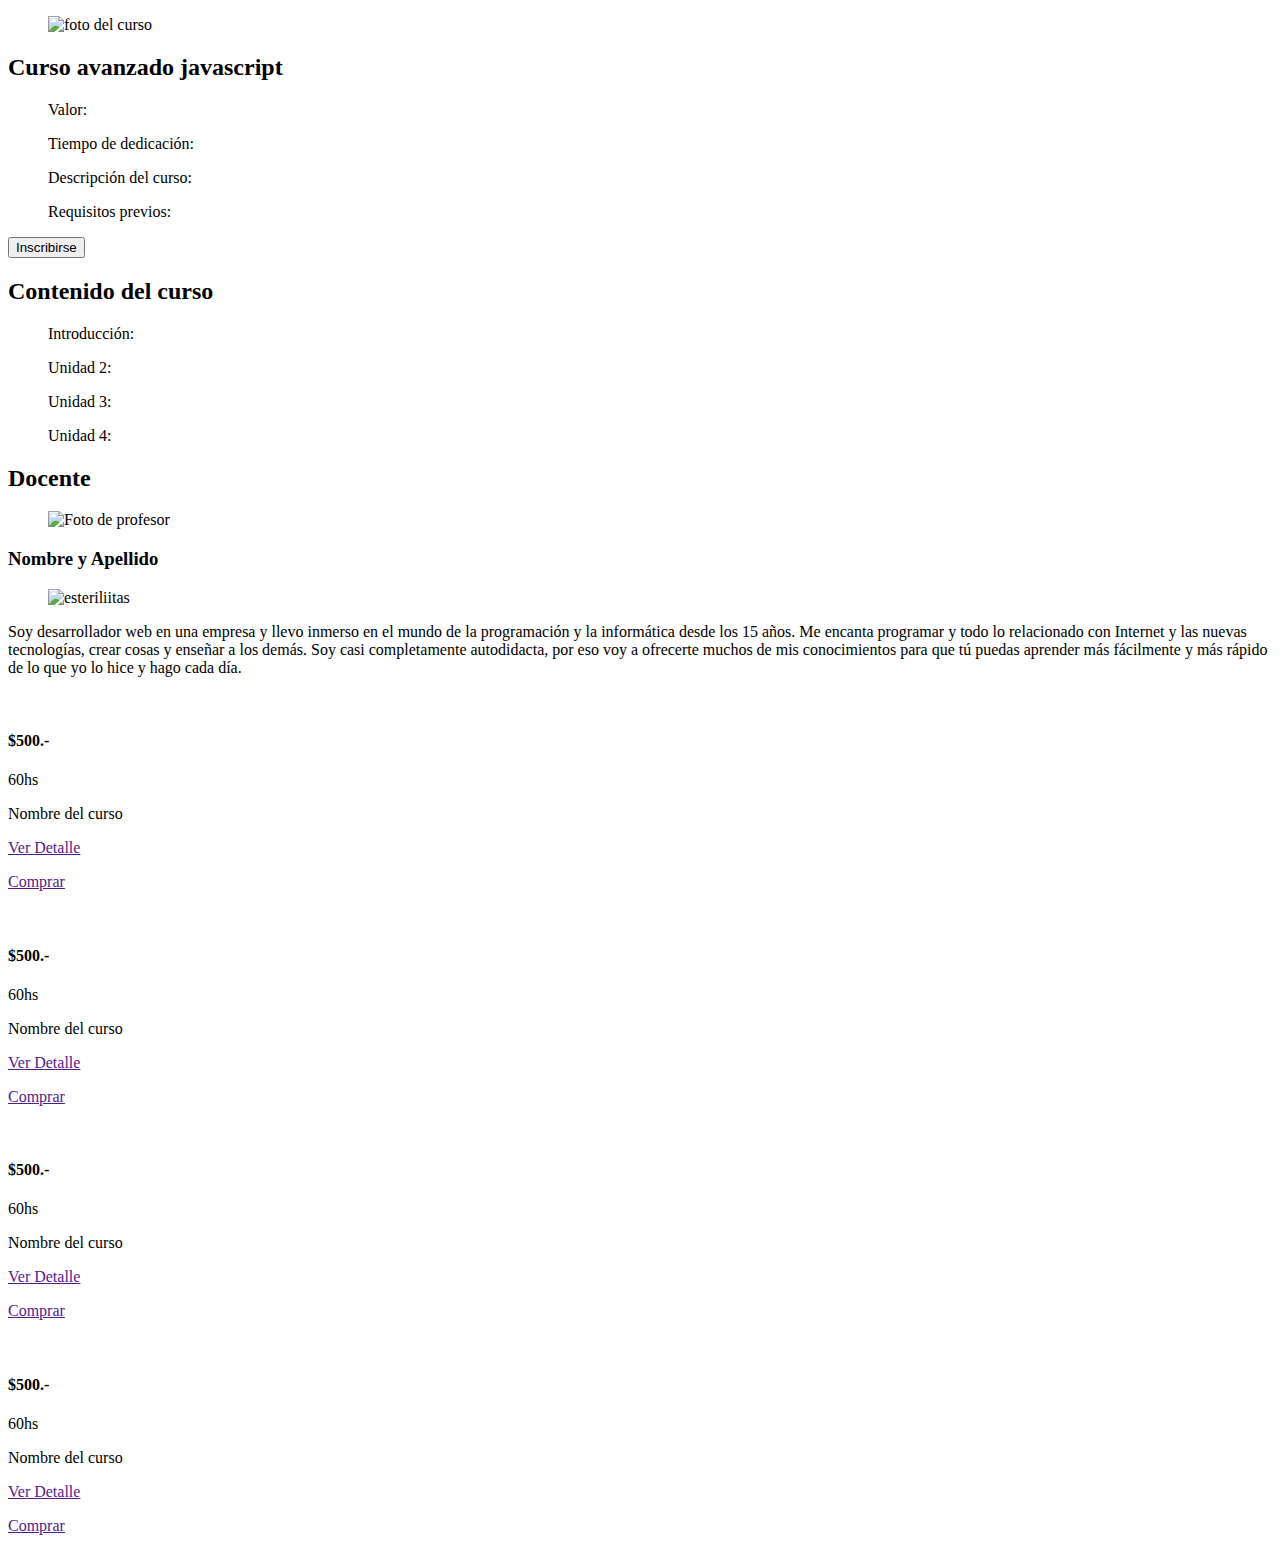
==== detalleCurso.html @ cd99472c "Se completo el html de la pagina de detalles de curso" ====
<!DOCTYPE html>
<html lang="es" dir="ltr">
  <head>
    <meta charset="utf-8">
    <title>Detalle Curso</title>
  </head>
  <header>
  </header>
  <body>
    <section class="detalle-curso">
      <figure>
        <img src="img/javascript.png" alt="foto del curso" width="15%">
      </figure>
      <div class="informacion-curso">
        <h2>Curso avanzado javascript</h2>
        <li>
          <ol>Valor:</ol>
          <ol>Tiempo de dedicación:</ol>
          <ol>Descripción del curso:</ol>
          <ol>Requisitos previos:</ol>
        </li>
        <button type="button" name="button">Inscribirse</button>
        <h2>Contenido del curso</h2>
        <li>
          <ol>Introducción:</ol>
          <ol>Unidad 2:</ol>
          <ol>Unidad 3:</ol>
          <ol>Unidad 4:</ol>
        </li>
      </div>
    </section>
    <h2>Docente</h2>
    <section class="detelle-docente">
      <figure>
        <img src="img/foto-profesor.jpg" alt="Foto de profesor" width="10%">
      </figure>
      <div class="">
        <h3>Nombre y Apellido</h3>
        <figure>
          <img src="img/calificacion-estrella.png" alt="esteriliitas" width="10%">
        </figure>
        <p>
          Soy desarrollador web en una empresa y llevo inmerso en el mundo de la programación y la informática desde los 15 años.
          Me encanta programar y todo lo relacionado con Internet y las nuevas tecnologías, crear cosas y enseñar a los demás.
          Soy casi completamente autodidacta, por eso voy a ofrecerte muchos de mis conocimientos para que tú puedas aprender más fácilmente y más rápido de lo que yo lo hice y hago cada día.
        </p>
      </div>
    </section>
    <section>
        <div class="contenedorCursos">
            <article>
                <div class="contenedorImagen">
                    <img src="img/curso1-0.jpg" alt="">
                    <h4 class="precio">$500.-</h4>
                </div>
                <div class="infoCursos">
                   <p>60hs</p>
                   <p>Nombre del curso</p>
                </div>
                <p class="textoDerecha">
                    <a href="">Ver Detalle</a>
                </p>
                <p class="textoDerecha">
                    <a href="" class="boton">Comprar</a>
                </p>
            </article>
            <article>
                <div class="contenedorImagen">
                    <img src="img/curso2-0.jpg" alt="">
                    <h4 class="precio">$500.-</h4>
                </div>
                <div class="infoCursos">
                   <p>60hs</p>
                   <p>Nombre del curso</p>
                </div>
                <p class="textoDerecha">
                    <a href="">Ver Detalle</a>
                </p>
                <p class="textoDerecha">
                    <a href="" class="boton">Comprar</a>
                </p>
            </article>
            <article>
                <div class="contenedorImagen">
                    <img src="img/curso3-0.jpg" alt="">
                    <h4 class="precio">$500.-</h4>
                </div>
                <div class="infoCursos">
                   <p>60hs</p>
                   <p>Nombre del curso</p>
                </div>
                <p class="textoDerecha">
                    <a href="">Ver Detalle</a>
                </p>
                <p class="textoDerecha">
                    <a href="" class="boton">Comprar</a>
                </p>
            </article>
            <article>
                <div class="contenedorImagen">
                    <img src="img/curso4-0.jpg" alt="">
                    <h4 class="precio">$500.-</h4>
                </div>
                <div class="infoCursos">
                   <p>60hs</p>
                   <p>Nombre del curso</p>
                </div>
                <p class="textoDerecha">
                    <a href="">Ver Detalle</a>
                </p>
                <p class="textoDerecha">
                    <a href="" class="boton">Comprar</a>
                </p>
            </article>
        </div>
    </section>
  </body>
  <footer>
  </footer>
</html>
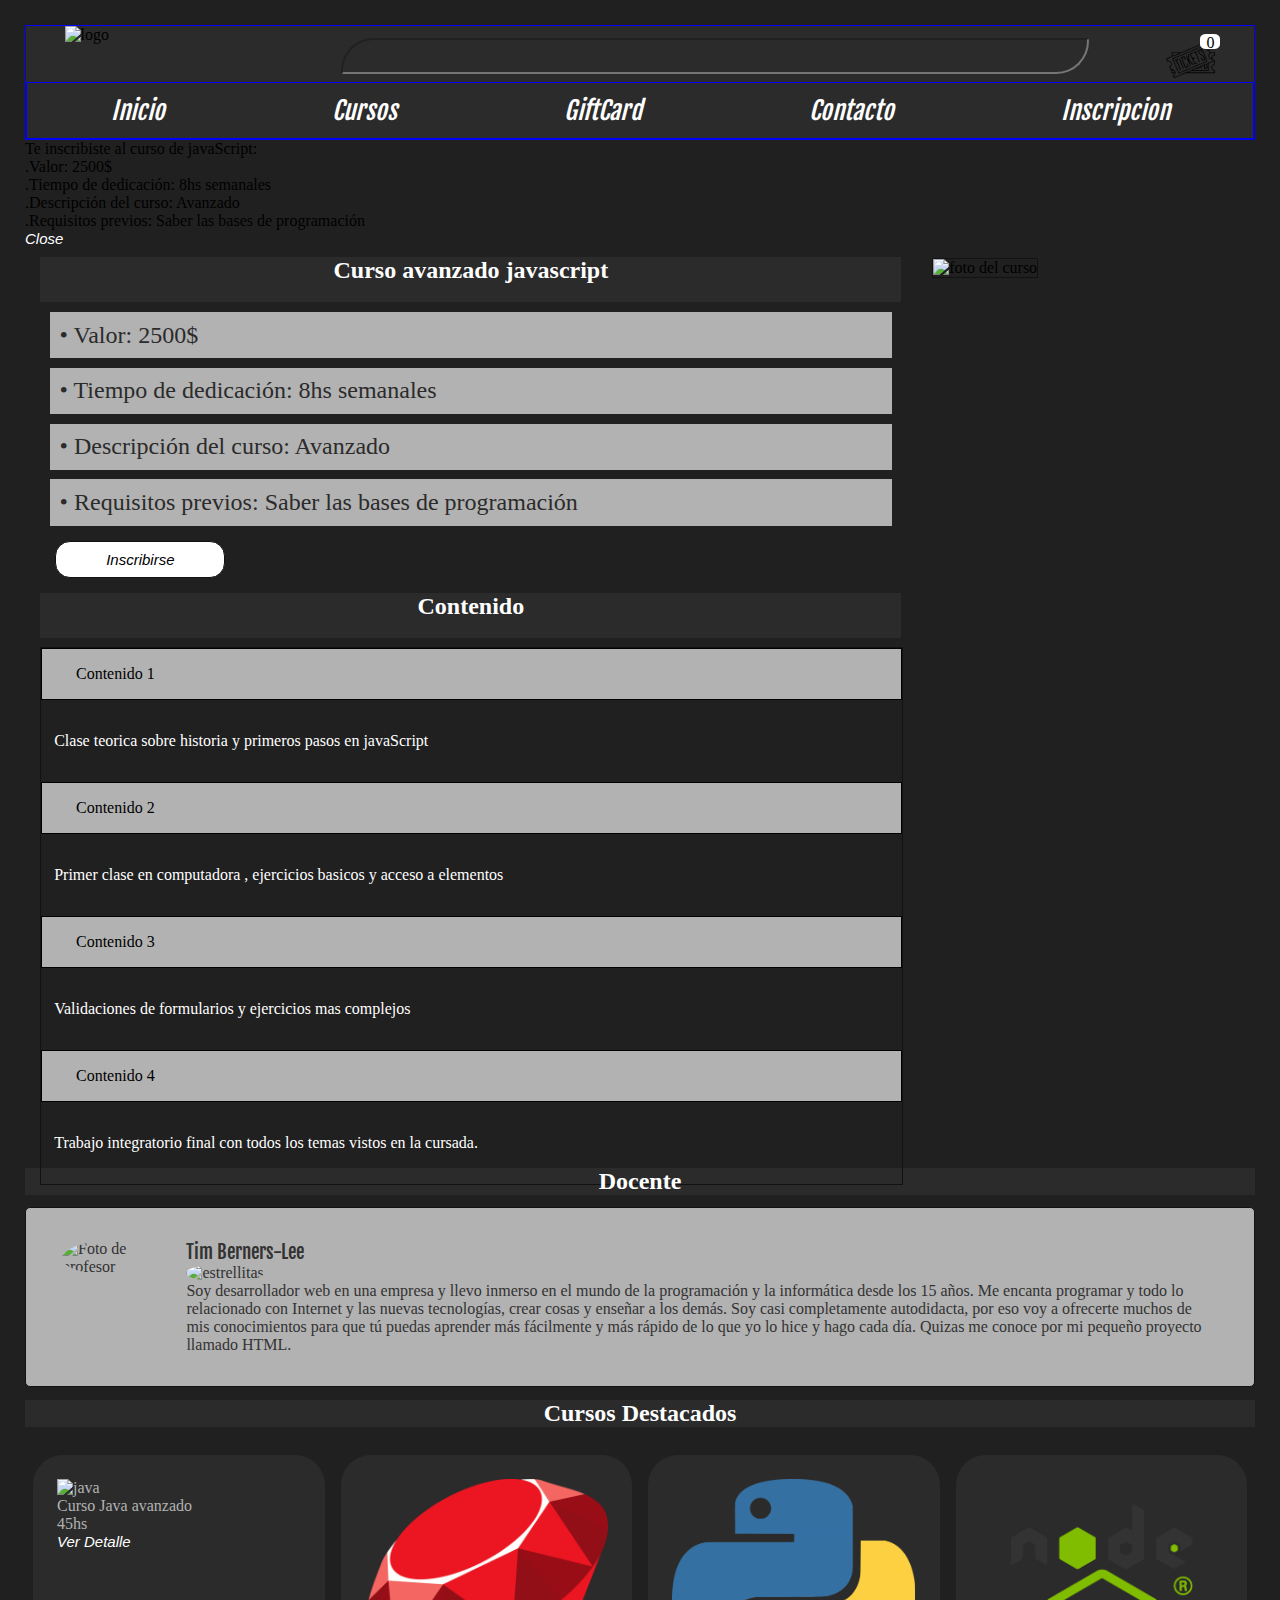
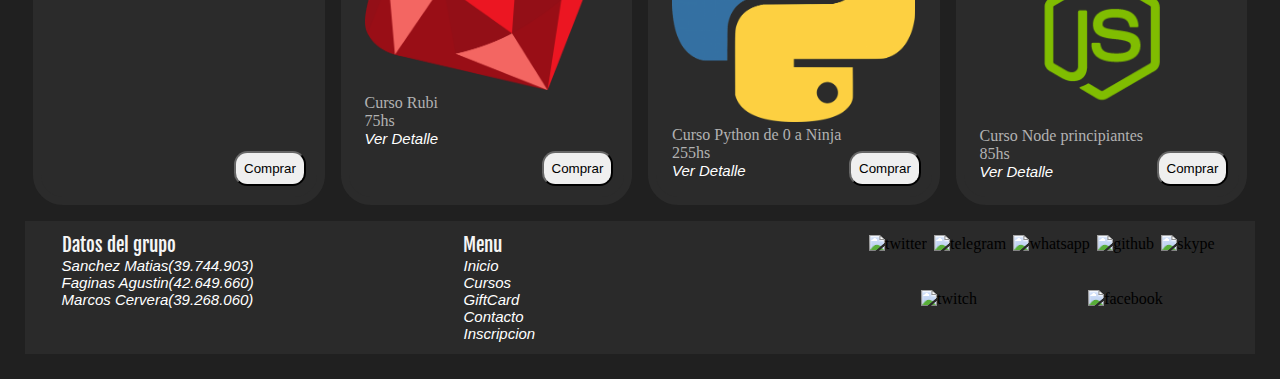
==== commit b9ab4733: "Se agregaron los modales y se lleno la tabla de contenidos" ====
--- a/detalleCurso.html
+++ b/detalleCurso.html
@@ -3,118 +3,165 @@
   <head>
     <meta charset="utf-8">
     <title>Detalle Curso</title>
+    <link rel="stylesheet" type="text/css" href="css/estilosMain.css">
+    <meta name="viewport" content="width=device-width, initial-scale=1.0">
+    <link href="https://fonts.googleapis.com/css?family=Fjalla+One|Source+Sans+Pro&display=swap" rel="stylesheet">
+    <script type="text/javascript" src="js/jquery.min.js"></script>
+    <script src="js/funciones.js"></script>
+    <script src="https://cdnjs.cloudflare.com/ajax/libs/jquery-modal/0.9.1/jquery.modal.min.js"></script>
+<link rel="stylesheet" href="https://cdnjs.cloudflare.com/ajax/libs/jquery-modal/0.9.1/jquery.modal.min.css" />
   </head>
-  <header>
-  </header>
+  <header id="header-id" class="header">
+     <section class="seccion-header">
+      	<img src="./img/logo.png" alt="logo" id="logo">
+      	<label for="buscador"></label>
+      	<input list="browsers" name="browser">
+      	<datalist id="browsers">
+        	<option value="Cursos">
+        	<option value="Contacto">
+        	<option value="GiftCard">
+    			<option value="Inscripcion">
+  			</datalist>
+				<article class = "carrito-fig">
+					<img src="./img/tickets.png" alt="logo" id= "carrito" >
+	      	<p id="total">0</p>
+				</article>
+      </section>
+        <nav class="nav-menu">
+          <ul class="header">
+            <li><a href="index.html">Inicio</a></li>
+            <li><a href="index.html#cursos-id">Cursos</a></li>
+            <li><a href="giftCard.html">GiftCard</a></li>
+            <li><a href="formularioContacto.html">Contacto</a></li>
+            <li><a href="formulario.html">Inscripcion</a></li>
+          </ul>
+        </nav>
+				<a class="desplegable"></a>
+    </header>
   <body>
+   <div id="ex1" class="modal">
+  <p>Te inscribiste al curso de javaScript:<br>
+    .Valor: 2500$<br>
+    .Tiempo de dedicación: 8hs semanales<br>
+    .Descripción del curso: Avanzado<br>
+    .Requisitos previos: Saber las bases de programación
+  </p>
+  <a href="#" rel="modal:close">Close</a>
+</div>
     <section class="detalle-curso">
-      <figure>
-        <img src="img/javascript.png" alt="foto del curso" width="15%">
-      </figure>
       <div class="informacion-curso">
-        <h2>Curso avanzado javascript</h2>
-        <li>
-          <ol>Valor:</ol>
-          <ol>Tiempo de dedicación:</ol>
-          <ol>Descripción del curso:</ol>
-          <ol>Requisitos previos:</ol>
+        <h2 >Curso avanzado javascript</h2>
+        <li class="">
+          <ol>•  Valor: 2500$</ol>
+          <ol>•  Tiempo de dedicación: 8hs semanales</ol>
+          <ol>•  Descripción del curso: Avanzado</ol>
+          <ol>•  Requisitos previos: Saber las bases de programación</ol>
         </li>
-        <button type="button" name="button">Inscribirse</button>
-        <h2>Contenido del curso</h2>
-        <li>
-          <ol>Introducción:</ol>
-          <ol>Unidad 2:</ol>
-          <ol>Unidad 3:</ol>
-          <ol>Unidad 4:</ol>
-        </li>
+        <div class="div-boton-inscribirse">
+          <a href="#ex1" rel="modal:open">Inscribirse</a>
+        </div>
+        <h2>Contenido</h2>
+        	<div class="faq">
+		          <div class="title-tab"><i class="fa fa-1x"></i>Contenido 1</div>
+		          <div class="content-tab">Clase teorica sobre historia y primeros pasos en javaScript</div>
+		          <div class="title-tab"><i class="fa fa-1x"></i>Contenido 2</div>
+		          <div class="content-tab">Primer clase en computadora , ejercicios basicos y acceso a elementos</div>
+		          <div class="title-tab"><i class="fa fa-1x"></i>Contenido 3</div>
+		          <div class="content-tab">Validaciones de formularios y ejercicios mas complejos</div>
+		          <div class="title-tab"><i class="fa fa-1x"></i>Contenido 4</div>
+		          <div class="content-tab">Trabajo integratorio final con todos los temas vistos en la cursada.</div>
+	        </div>
+      </div>
+      <div class="div-imagen-detalle-curso">
+        <img src="img/javascript.png" alt="foto del curso" class="imagen-detalle-curso">
       </div>
     </section>
     <h2>Docente</h2>
-    <section class="detelle-docente">
-      <figure>
-        <img src="img/foto-profesor.jpg" alt="Foto de profesor" width="10%">
-      </figure>
-      <div class="">
-        <h3>Nombre y Apellido</h3>
-        <figure>
-          <img src="img/calificacion-estrella.png" alt="esteriliitas" width="10%">
-        </figure>
+    <section class="detalle-docente">
+      <div class="div-imagen-detalle-docente1">
+        <img src="img/foto-profesor.jpg" alt="Foto de profesor" >
+      </div>
+      <div class="div-imagen-detalle-docente2">
+        <h3>Tim Berners-Lee</h3>
+        <div class="div-imagen-estrellitas">
+          <img src="img/calificacion-estrella.png" alt="estrellitas">
+        </div>
         <p>
           Soy desarrollador web en una empresa y llevo inmerso en el mundo de la programación y la informática desde los 15 años.
           Me encanta programar y todo lo relacionado con Internet y las nuevas tecnologías, crear cosas y enseñar a los demás.
           Soy casi completamente autodidacta, por eso voy a ofrecerte muchos de mis conocimientos para que tú puedas aprender más fácilmente y más rápido de lo que yo lo hice y hago cada día.
+          Quizas me conoce por mi pequeño proyecto llamado HTML.
         </p>
       </div>
     </section>
     <section>
+        <h2 id="cursos-id">Cursos Destacados</h2>
         <div class="contenedorCursos">
-            <article>
-                <div class="contenedorImagen">
-                    <img src="img/curso1-0.jpg" alt="">
-                    <h4 class="precio">$500.-</h4>
-                </div>
-                <div class="infoCursos">
-                   <p>60hs</p>
-                   <p>Nombre del curso</p>
-                </div>
-                <p class="textoDerecha">
-                    <a href="">Ver Detalle</a>
-                </p>
-                <p class="textoDerecha">
-                    <a href="" class="boton">Comprar</a>
-                </p>
+            <article class="contenedorImagen">
+                    <img src="./img/lenguajes/java.png" alt="java">
+                    <p>Curso Java avanzado</p>
+                    <div>45hs</div>
+                    <p class="textoDerecha">
+                      <a href="detalleCurso.html">Ver Detalle</a>
+                    </p>
+                  <button type="button" name="button"  onclick="incrementar()">Comprar</button>
             </article>
-            <article>
-                <div class="contenedorImagen">
-                    <img src="img/curso2-0.jpg" alt="">
-                    <h4 class="precio">$500.-</h4>
-                </div>
-                <div class="infoCursos">
-                   <p>60hs</p>
-                   <p>Nombre del curso</p>
-                </div>
-                <p class="textoDerecha">
-                    <a href="">Ver Detalle</a>
-                </p>
-                <p class="textoDerecha">
-                    <a href="" class="boton">Comprar</a>
-                </p>
+            <article class="contenedorImagen">
+                    <img src="./img/lenguajes/rubi.png" alt="rubi" >
+                    <p>Curso Rubi</p>
+                    <div>75hs</div>
+                    <p class="textoDerecha">
+                      <a href="detalleCurso.html">Ver Detalle</a>
+                    </p>
+                  <button type="button" name="button">Comprar</button>
             </article>
-            <article>
-                <div class="contenedorImagen">
-                    <img src="img/curso3-0.jpg" alt="">
-                    <h4 class="precio">$500.-</h4>
-                </div>
-                <div class="infoCursos">
-                   <p>60hs</p>
-                   <p>Nombre del curso</p>
-                </div>
-                <p class="textoDerecha">
-                    <a href="">Ver Detalle</a>
-                </p>
-                <p class="textoDerecha">
-                    <a href="" class="boton">Comprar</a>
-                </p>
+            <article class="contenedorImagen">
+                    <img src="./img/lenguajes/python.png" alt="python">
+                    <p>Curso Python de 0 a Ninja</p>
+                    <div>255hs</div>
+                    <p class="textoDerecha">
+                      <a href="detalleCurso.html">Ver Detalle</a>
+                    </p>
+                  <button type="button" name="button">Comprar</button>
             </article>
-            <article>
-                <div class="contenedorImagen">
-                    <img src="img/curso4-0.jpg" alt="">
-                    <h4 class="precio">$500.-</h4>
-                </div>
-                <div class="infoCursos">
-                   <p>60hs</p>
-                   <p>Nombre del curso</p>
-                </div>
-                <p class="textoDerecha">
-                    <a href="">Ver Detalle</a>
-                </p>
-                <p class="textoDerecha">
-                    <a href="" class="boton">Comprar</a>
-                </p>
+            <article class="contenedorImagen">
+                    <img src="./img/lenguajes/node.png" alt="node">
+                    <p>Curso Node principiantes</p>
+                <div>85hs</div>
+                  <p class="textoDerecha">
+                      <a href="detalleCurso.html">Ver Detalle</a>
+                  </p>
+                  <button type="button" name="button">Comprar</button>
             </article>
-        </div>
-    </section>
+          </section>
   </body>
-  <footer>
-  </footer>
+  <footer class="footer">
+      <div>
+        <h3>Datos del grupo</h3>
+        <ul>
+          <li>Sanchez Matias(39.744.903)</li>
+          <li>Faginas Agustin(42.649.660)</li>
+          <li>Marcos Cervera(39.268.060)</li>
+        </ul>
+      </div>
+      <div>
+        <h3>Menu</h3>
+        <ul>
+          <li><a href="#header-id">Inicio</a></li>
+            <li><a href="#cursos-id">Cursos</a></li>
+            <li><a href="giftCard.html">GiftCard</a></li>
+            <li><a href="formularioContacto.html">Contacto</a></li>
+            <li><a href="formulario.html">Inscripcion</a></li>
+        </ul>
+      </div>
+      <div class="social-M">
+        <img src="./img/social-media/043-twitter.png" alt="twitter">
+        <img src="./img/social-media/029-telegram.png" alt="telegram">
+        <img src="./img/social-media/035-whatsapp.png" alt="whatsapp">
+        <img src="./img/social-media/038-github.png" alt="github">
+        <img src="./img/social-media/013-skype.png" alt="skype">
+        <img src="./img/social-media/016-twitch.png" alt="twitch">
+        <img src="./img/social-media/021-facebook.png" alt="facebook">
+      </div>
+    </footer>
 </html>
--- a/css/estilosMain.css
+++ b/css/estilosMain.css
@@ -0,0 +1,877 @@
+*{
+	margin: 0;
+  padding: 0;
+}
+html
+{
+  padding: 25px;
+}
+body
+{
+    background-color: #202020;
+}
+
+h1, h3, h4, h5, h6{
+  font-family: 'Fjalla One', sans-serif;
+  font-weight: normal;
+}
+
+li, ol
+{
+ list-style-type: none;
+}
+
+.header
+{
+   background-color: #2b2b2b;
+   position: relative;
+}
+
+.carrito-fig
+{
+  position: relative;
+  width: 5%;
+}
+
+.seccion-header
+{
+    display: flex;
+    justify-content: space-around;
+}
+
+.header input
+{
+  font-weight: bold;
+  font-size: 15px;
+  color: #fff;
+  padding: 10px 2px 5px 5px;
+  background-color: #2b2b2b;
+  width: 70%;
+  height: 70%;
+  margin-top:1.2em;
+	border-radius: 150px;
+	border-top-right-radius: 15px;
+	border-bottom-left-radius: 15px;
+}
+
+#logo
+{
+  width: 10%;
+}
+
+#carrito
+{
+  width: 100%;
+  margin-top: 7px;
+}
+#total
+{
+  position: absolute;
+  top: 0px;
+  right:-5px;
+  background-color: white;
+  border-radius: 30%;;
+  width: 20px;
+  text-align: center;
+}
+
+.nav-menu ul
+{
+  display:flex;
+  justify-content: space-around;
+}
+
+
+.nav-menu li
+{
+  padding: 1%;
+}
+
+.nav-menu li:hover
+{
+  color: #b2b2b2;
+}
+
+.nav-menu li a
+{
+  text-decoration: none;
+  font-family: 'Fjalla One', sans-serif;
+  font-weight: normal;
+  font-size: 25px;
+  color: #fff;
+}
+
+.nav-menu ul a:hover
+{
+  font-weight: bold;
+}
+
+a.desplegable{
+	 display: none;
+	 width: 5%;
+	 height: 100%;
+	 background-image: url(../img/retail/hamburger.gif);
+	 background-color: #2b2b2b;
+	 position:absolute;
+	 top:-1px;
+	 right: 8.5%;
+	 cursor: pointer;
+	 border: 1px solid #b2b2b2;
+	 border-radius: 15%;
+}
+
+/*------------index-----------*/
+.contenedor
+{
+	margin-top: 0.3em;
+}
+.contenedorPasos{
+  display: flex;
+  flex-wrap: wrap;
+  justify-content: space-around;
+  background: url("img/console.jpg");
+}
+
+.contenedorPasos article{
+    width: calc(30% - 20px);
+    margin-top: 20px;
+    margin-bottom: 20px;
+    background-color: #b2b2b2;
+    border-width: 4px;
+    border-style: solid;
+    border-color: #b2b2b2;
+    border-radius: 10px;
+}
+
+.contenedorPasos h4{
+  padding: 2%;
+  font-family: sans-serif;
+  font-size: 25px;
+  font-style: italic;
+}
+.contenedorPasos p{
+  margin-left: 10px;
+  margin-bottom: 10px;
+  font-family: sans-serif;
+    font-size: 20px;
+    font-style: normal;
+}
+
+.mediosDePago{
+  display: flex;
+  justify-content: space-evenly;
+}
+
+.mediosDePago article{
+  position: relative;
+    width:calc(30% - 20px);
+    margin-top:20px;
+    margin-bottom:20px;
+}
+
+.mediosDePago div{
+  background-color: #202020;
+}
+
+.mediosDePago img{
+  max-width: 300px;
+  height: 80px;
+  display: block;
+    margin-left: auto;
+    margin-right: auto;
+    margin-top: auto;
+    margin-bottom: auto;
+ }
+
+h2{
+  text-align: center;
+  color: white;
+  display: block;
+  background-color: #2b2b2b;
+  height: 3%;
+  margin-bottom: 1%;
+  margin-top: 1%;
+}
+
+.contenedorCursos article{
+    position: relative;
+    margin-top:1em;
+    margin-bottom:1em;
+    background-color: #2b2b2b;
+    border: 0.5em solid #2b2b2b;
+    border-radius: 30px;
+    padding: 1em;
+		box-sizing: border-box;
+    color: #b2b2b2;
+}
+
+.contenedorCursos button{
+  	position: absolute;
+    border-color: #121212;
+    border-radius: 1em;
+    bottom: 0.8em;
+    right: 0.8em;
+    padding: 0.6em;
+		cursor: pointer;
+}
+
+.contenedorCursos button:hover
+{
+	background-color:#b2b2b2;
+	color:#202020;
+}
+.contenedorImagen a:hover
+{
+  color: #61dafb;
+  text-decoration: underline;
+}
+
+ .contenedorImagen img{
+   max-width: 100%;
+  }
+
+
+
+/*------------Formulario Contacto-----------*/
+ .contacto
+ {
+   margin: 0.8em;
+	 font-family: 'Source Sans';
+	 box-sizing: border-box;
+ }
+
+ .formulario
+ {
+   margin-right: 5em;
+	 background-color: #b2b2b2;
+	 color: #333;
+	 border: 1px solid #121212;;
+	 width: 600px;
+	 height: 650px;
+	 border-radius: 10px;
+	 padding: 3.2em;
+	 display: flex;
+	 flex-direction: column;
+ }
+
+ .formulario input
+ {
+	 border-color: #121212;
+   border-style: solid;
+   border-radius: 5px;
+   padding: 10px 20px 10px 25px;
+   margin: 10px 0;
+ }
+
+ .formulario textarea
+ {
+	 border-color: #121212;
+   border-style: solid;
+   border-radius: 5px;
+   padding: 10px 20px 10px 25px;
+   margin: 10px 0;
+ }
+
+ .formulario button
+ {
+   background: white;
+   color: #333;
+	 border-color: #121212;
+   padding: 10px 0px;
+   border-radius: 30px;
+   width: 150px;
+   margin-top: 10px;
+   align-self: center;
+	 cursor: pointer;
+ }
+ .formulario button:hover
+ {
+	 background-color:#b2b2b2;
+ 	color:#202020;
+ }
+ .contacto-datos
+ {
+	 color: #333;
+   border: 1px solid #121212;
+   background-color: #b2b2b2;
+   width: 600px;
+   height: 650px;
+   border-radius: 10px;
+   padding: 50px;
+	 text-align:justify;
+ }
+
+ .ubicacion
+ {
+ 	margin-top: 50px;
+	margin-bottom: 50px;
+
+ }
+
+ .mapa
+ {
+   border: 1px solid #121212;
+ }
+
+ .mapa iframe
+ {
+	 width: 100%;
+ }
+
+/*------------Detalle Curso-----------*/
+.informacion-curso h2{
+    height: 5%;
+}
+.informacion-curso ol{
+    color:#2b2b2b;
+    font-size: 1.5em;
+    background-color: #b2b2b2;
+    padding: 0.4em;
+    margin: 0.4em;
+}
+
+.detalle-curso
+{
+  display: flex;
+  justify-content: space-around;
+}
+
+.imagen-detalle-curso
+{
+	width: 100%;
+	border: 1px solid #121212;
+	margin-top: 0.6em;
+}
+
+.div-imagen-detalle-curso
+{
+	width: 25%;
+}
+
+.informacion-curso
+{
+	width: 70%;
+}
+
+
+.div-boton-inscribirse a
+{
+	background-color: white;
+	color: #000;
+	border: 1px solid #121212;
+	width: 150px;
+	cursor: pointer;
+	margin: 1em;
+	display: block;
+	text-align: center;
+	position: relative;
+	border-radius: 1em;
+	padding: 0.6em;
+}
+
+.div-boton-inscribirse a:hover
+{
+	background-color: #b2b2b2;
+}
+
+.detalle-docente
+{
+  display: flex;
+  justify-content: space-around;
+  border: 1px solid #121212;
+  border-radius: 5px;
+  padding: 2em;
+	background-color:#b2b2b2;
+	color: #333;
+}
+
+.detalle-docente img
+{
+	width: 100%;
+	border-radius: 50%;
+}
+
+.div-imagen-detalle-docente1
+{
+	width: 10%;
+}
+
+.div-imagen-detalle-docente2
+{
+	width:calc(90% - 1em);
+}
+
+.div-imagen-estrellitas
+{
+	width: 10%;
+}
+
+.faq{
+		width:100%;
+		border:1px solid  #121212;
+		margin-bottom: 0.5em;
+	}
+	.title-tab{
+		padding:16px 8px;
+		background-color:#b2b2b2;
+		color:#000000;
+		border:1px solid  #000000;
+	}
+
+	.title-tab i{
+		margin:0.8em;
+	}
+
+	.content-tab{
+		padding:2em 0.8em;
+    color: white;
+	}
+	.title-tab:hover{
+			background-color: #fff;
+			cursor: pointer;
+		}
+
+
+/*------------Gift Card-----------*/
+
+
+.seccion-gift-card
+{
+  display: flex;
+  justify-content: space-between;
+	font-family: 'Source Sans';
+}
+.contenedorImagens
+{
+	position: relative;
+	margin-right: 1em;
+	margin-top: 2em;
+}
+
+.gift-card-img-personalizacion
+{
+	display: flex;
+	flex-direction: column;
+}
+
+.gift-card-img-personalizacion h3
+{
+	text-align: center;
+	color: white;
+	font-size: 24px;
+	background-color: #2b2b2b;
+}
+
+.contenedorImagens img
+{
+	max-width: 100%;
+	height: auto;
+}
+
+.contenedorImagens h4
+{
+  position: absolute;
+  right:0px;
+  bottom: 485px;
+  background-color:#b2b2b2;
+  padding:32px;
+	font-size: 24px;
+	border: 1px solid #121212;
+	color: #333;
+
+}
+
+.gift-card-opc-personalizacion
+{
+	background-color: #b2b2b2;
+	color: #333;
+	border: 1px solid #121212;
+	border-radius: 10px;
+	padding: 3em;
+	margin: 1em;
+}
+
+.formulario-personalizacion input
+{
+	border: 1px solid #121212;
+	border-style: solid;
+	border-radius: 5px;
+	padding: 10px 20px 10px 25px;
+	margin: 10px 0;
+}
+
+.formulario-personalizacion button
+{
+	background: white;
+  color: #333;
+  border: 1px solid #121212;
+  padding: 10px 0px;
+  border-radius: 30px;
+  width: 150px;
+  margin-top: 10px;
+}
+
+.circulo
+{
+  width: 40px;
+  height: 40px;
+  border-radius: 50%;
+  border: 1px solid #121212;
+}
+
+#circulo-rojo
+{
+  background-color: red;
+}
+
+#circulo-amarillo
+{
+  background-color: yellow;
+}
+
+#circulo-verde
+{
+  background-color: green;
+}
+
+#circulo-marron
+{
+  background-color: brown;
+}
+
+.divicion-selector
+{
+  display: flex;
+  justify-content:space-around;
+}
+
+.divicion-selector img
+{
+	border: 1px solid #121212;
+}
+.contenedorCampos{
+    display: flex;
+    justify-content: flex-start;
+}
+
+/*------------Formulario-----------*/
+
+.campoInscripcion{
+    margin: 1.5em;
+    width: 25%;
+    height: 2.5em;
+    font-size: 1.5em;
+    border-radius: 10px;
+    border-color: #000;
+}
+
+.contenedorCampos{
+    display: flex;
+    align-items: center;
+    justify-content: space-around;
+		flex-wrap: wrap;
+    margin: 70px;
+}
+
+.div-campos
+{
+ width: 75%;
+}
+
+.div-clonar-eliminar
+{
+	width: 25%;
+}
+
+.botonInscribirseMasPrecio{
+    display: flex;
+    align-items: center;
+    justify-content: flex-end;
+		margin-bottom: 1em;
+}
+
+.botonInscribirse{
+   
+	background-color: white;
+	color: #000;
+	border: 1px solid #121212;
+	width: 150px;
+	cursor: pointer;
+	margin: 1em;
+	display: block;
+	text-align: center;
+	position: relative;
+	border-radius: 1em;
+	padding: 0.6em;
+}
+
+.botonInscribirse:hover
+{
+	background-color: #fff;
+}
+.precioInscribirse{
+    background-color: black;
+    color: white;
+    border-radius: 10px;
+    padding: 20px;
+    padding-right: 30px;
+    padding-left: 30px;
+
+}
+.tituloInscripcion{
+    font-family: 'Fjalla One', sans-serif;
+	}
+.tituloCurso{
+    padding: 0.3em;
+    color: white;
+    font-size: 2.2em;
+}
+.clonar{
+    width: 50px;
+    height: 50px;
+    font-size: 20px;
+    margin: 10px;
+		cursor: pointer;
+}
+.eliminar{
+    width: 50px;
+    height: 50px;
+    font-size: 20px;
+		cursor: pointer;
+}
+
+.formulario-personalizacion h4, label
+{
+	margin: 1em 0;
+	font-size:20px;
+}
+
+/*------------footer-----------*/
+
+.footer{
+	display: flex;
+  flex-wrap: wrap;
+  justify-content: space-evenly;
+  background: #2A2A2A;
+}
+
+.footer div{
+	padding: 1%;
+	position: relative;
+	width:calc(30% - 1em);
+}
+
+.footer li,a{
+	text-decoration: none;
+	font-family: sans-serif;
+  font-size: 15px;
+  font-style: italic;
+  color: #fff;
+}
+
+.footer li a:hover{
+	text-decoration: underline;
+  font-weight: bold;
+  color:#b2b2b2;
+}
+
+.footer h3{
+	color: #f5f5f5;
+}
+
+.social-M{
+	position: relative;
+	display: flex;
+	flex-wrap: wrap;
+	justify-content: space-around;
+	align-items: center;
+}
+
+.social-M img{
+	height: 50px;
+	cursor: pointer;
+}
+
+
+/*------------Responsive Desing-----------*/
+
+@media screen and (min-width:47em)
+{
+ .header
+ {
+	 border: 1px solid red;
+ }
+
+ .header ul
+ {
+	 display: none;
+ }
+
+ a.desplegable
+ {
+    display: block;
+	}
+
+	a.desplegable:hover{
+    background-color:#000;
+	}
+
+	.header input
+	{
+	width: 55%;
+	margin-top:0.6em;
+	}
+
+	.carrito-fig
+	{
+		width: 4%;
+	}
+
+	#total
+	{
+ 		top: 1px;
+ 		width: 14px;
+ 		height: 14px;
+	}
+ .contacto
+ {
+	display: flex;
+	flex-wrap: wrap;
+	justify-content: space-around;
+	margin-bottom: 2em;
+ }
+
+
+ .formulario
+ {
+	 margin-bottom: 0.8em;
+	 margin-right: 0;
+ }
+ .contenedorCursos
+ {
+ 	display: flex;
+ 	flex-wrap: wrap;
+ 	justify-content: space-around;
+ }
+ .contenedorImagen
+ {
+	 width: calc(50% - 1em);
+ }
+
+ .campoInscripcion
+ {
+		 margin: 0 0.5em;
+		 font-size: 1.2em;
+ }
+
+ .contenedorCampos
+ {
+		 margin: 2em;
+ }
+}
+
+@media screen and (min-width:60em)
+{
+	.header
+	{
+		border: 1px solid green;
+	}
+	
+	.header ul
+	{
+		display: none;
+	}
+
+  a.desplegable
+	{
+     display: block;
+		 right: 8%;
+ 	}
+ a.desplegable:hover{
+     background-color:#000;
+ }
+
+ .header input
+ {
+   width: 60%;
+   margin-top:0.8em;
+ }
+
+ .carrito-fig
+ {
+   width: 4%;
+ }
+
+ #total
+ {
+ 	top: 1px;
+ 	width: 16px;
+	height: 16px;
+ }
+	.contenedorImagen
+  {
+ 	 width: calc(33% - 1em);
+  }
+
+	.campoInscripcion
+	{
+			margin: 0 0.5em;
+			font-size: 1.3em;
+	}
+
+	.contenedorCampos
+	{
+			margin: 2em;
+	}
+
+}
+
+@media screen and (min-width:70em)
+{
+	.header
+	{
+		border: 1px solid blue;
+	}
+
+	.header ul
+	{
+		display: flex;
+	}
+
+	.carrito-fig
+	{
+	  width: 4%;
+	}
+
+	#carrito
+	{
+	  margin-top: 1em;
+	}
+	#total
+	{
+	  top: 8px;
+	  width: 20px;
+		height: 15px;
+	}
+
+  a.desplegable
+  {
+    display: none;
+  }
+	.contenedorImagen
+  {
+ 	 width: calc(25% - 1em);
+  }
+
+
+	.campoInscripcion
+	{
+	    margin: 0 0.5em;
+	    font-size: 1.3em;
+	}
+
+	.contenedorCampos
+	{
+	    margin: 2em;
+	}
+}
